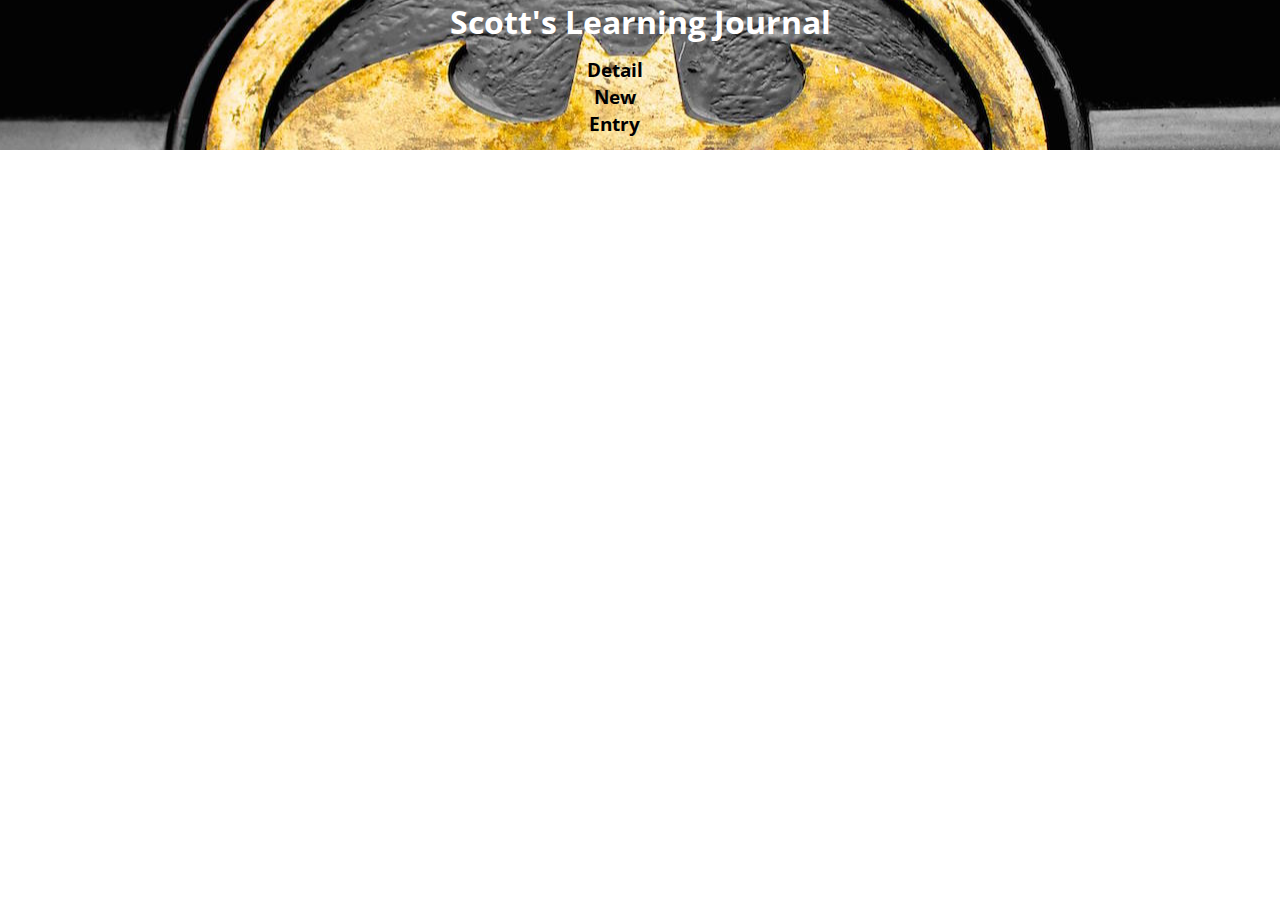
==== mockup/index.html @ ad7be53e "Remove JS functionality for assignment." ====
<!DOCTYPE html>
<html>
<head>
  <title>Learning Journal</title>
  <link href='http://fonts.googleapis.com/css?family=Open+Sans:400,800' rel='stylesheet' type='text/css'>
  <link rel="stylesheet" type="text/css" href="../css/style.css">
</head>
<body>
  <header class="container">
    <h1>Scott's Learning Journal</h1>
    <nav>
      <ul>
        <li><a href="detail.html">Detail</a></li>
        <li><a href='new-entry.html'>New Entry</a></li>
      </ul>
    </nav>
  </header>
  <main class="container posts-short">

  </main>
  <footer class="container">
    
  </footer>
</body>
</html>
---- css/style.css ----
html, body, main, h1, h2, h3, p, img, ul, li, form, label, article, aside, footer, header, nav, section {
  margin:0;
  padding:0;
  border:0;
}
header {
  background-image: url('../img/header-bg.jpg');
  background-repeat: no-repeat;
  background-position: center;
  background-size: auto contain;
  height: 150px;
  text-align: center;
  color: #fff;
  font-family: 'Open Sans', sans-serif;
}
header h1, header a {
  max-width: 50%;
  display: inline-flex;
  text-decoration: none;
  text-align: center;
  color: #000;
  font-family: 'Open Sans', sans-serif;
}
header h1 {
  color: #fff;
}
nav a {
  padding-right: 25px;
  font-size: 1.2rem;
  font-weight: bold;
}
nav ul {
  list-style:none;
  display: inline-block;
  padding-right: 2%;
}
nav {  
  text-align: center;
  margin-top: 1%;
}
header a:hover, .snippets:hover {
  color: #800;
  cursor: pointer;
  cursor: hand;
}
main section {
  max-width: 90%;
  margin: 2% 5%;
  text-align: center
}
input#in-title, textarea#in-text, input#edit-title, textarea#edit-text {
  width: 95%;
  height: 40%;
  border: 3px solid #cccccc;
  padding: 5px;
  font-family: Tahoma, sans-serif;
}
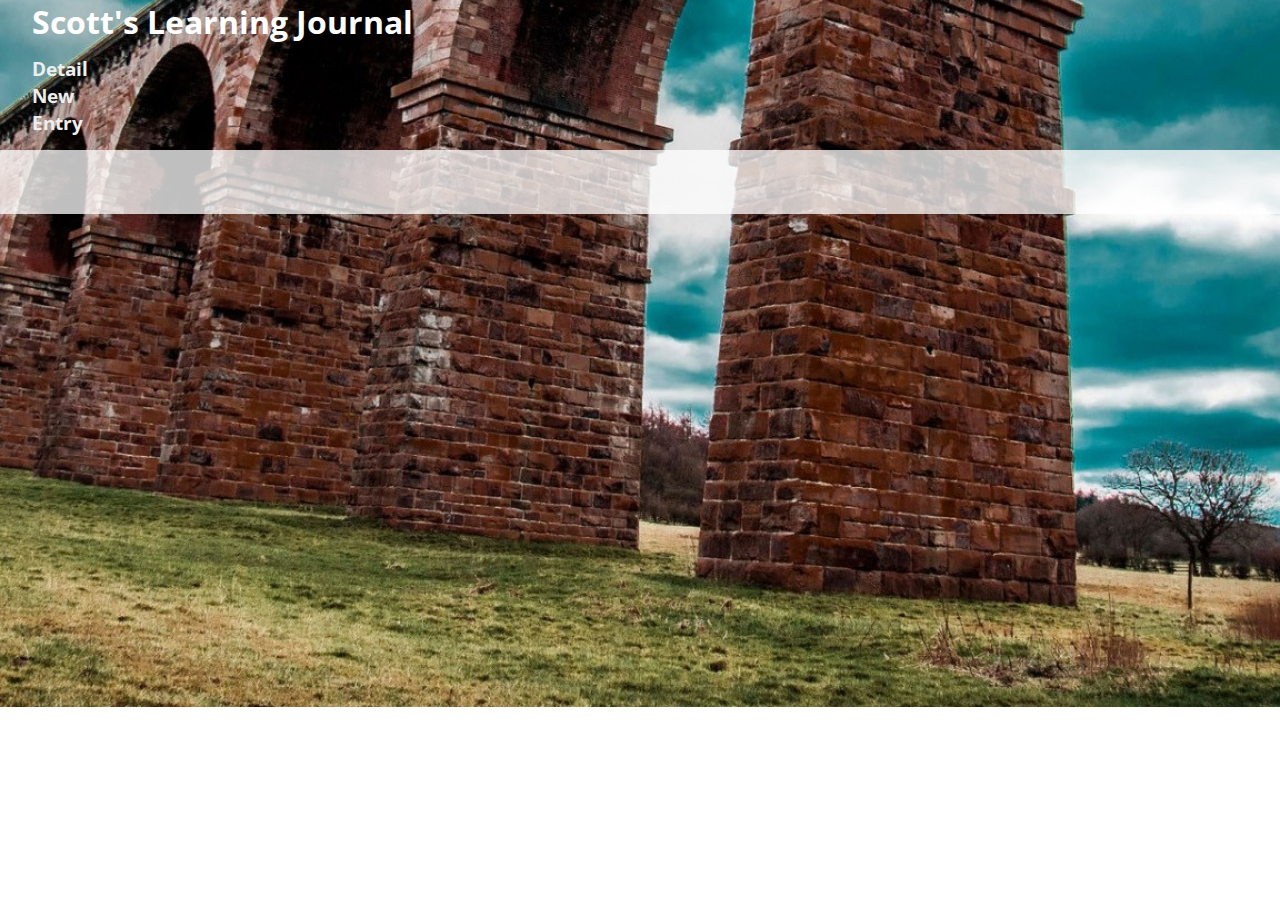
==== commit 34596ecf: "testing osxkeychain config" ====
--- a/mockup/index.html
+++ b/mockup/index.html
@@ -19,7 +19,6 @@
 
   </main>
   <footer class="container">
-    
   </footer>
 </body>
 </html>
--- a/css/style.css
+++ b/css/style.css
@@ -3,31 +3,31 @@
   padding:0;
   border:0;
 }
-header {
+body {
   background-image: url('../img/header-bg.jpg');
   background-repeat: no-repeat;
   background-position: center;
   background-size: auto contain;
+}
+header {
   height: 150px;
-  text-align: center;
-  color: #fff;
-  font-family: 'Open Sans', sans-serif;
+  text-align: left;
+  padding: 0 2rem;
 }
 header h1, header a {
   max-width: 50%;
   display: inline-flex;
   text-decoration: none;
-  text-align: center;
-  color: #000;
+  /*text-align: left;*/
+  color: #fff;
   font-family: 'Open Sans', sans-serif;
 }
-header h1 {
-  color: #fff;
-}
+
 nav a {
   padding-right: 25px;
   font-size: 1.2rem;
   font-weight: bold;
+  color: #eee
 }
 nav ul {
   list-style:none;
@@ -35,18 +35,18 @@
   padding-right: 2%;
 }
 nav {  
-  text-align: center;
+  text-align: left;
   margin-top: 1%;
 }
 header a:hover, .snippets:hover {
-  color: #800;
+  color: #288;
   cursor: pointer;
   cursor: hand;
 }
-main section {
+main section, label {
   max-width: 90%;
-  margin: 2% 5%;
-  text-align: center
+  margin: 2%;
+  text-align: left
 }
 input#in-title, textarea#in-text, input#edit-title, textarea#edit-text {
   width: 95%;
@@ -55,3 +55,12 @@
   padding: 5px;
   font-family: Tahoma, sans-serif;
 }
+textarea#in-text {
+  height: 200px;
+}
+main {
+  font-family: 'Open Sans', sans-serif;
+  background-color: rgba(255, 255, 255, 0.75);
+  padding: 2rem;
+  margin: 0 auto;
+}
